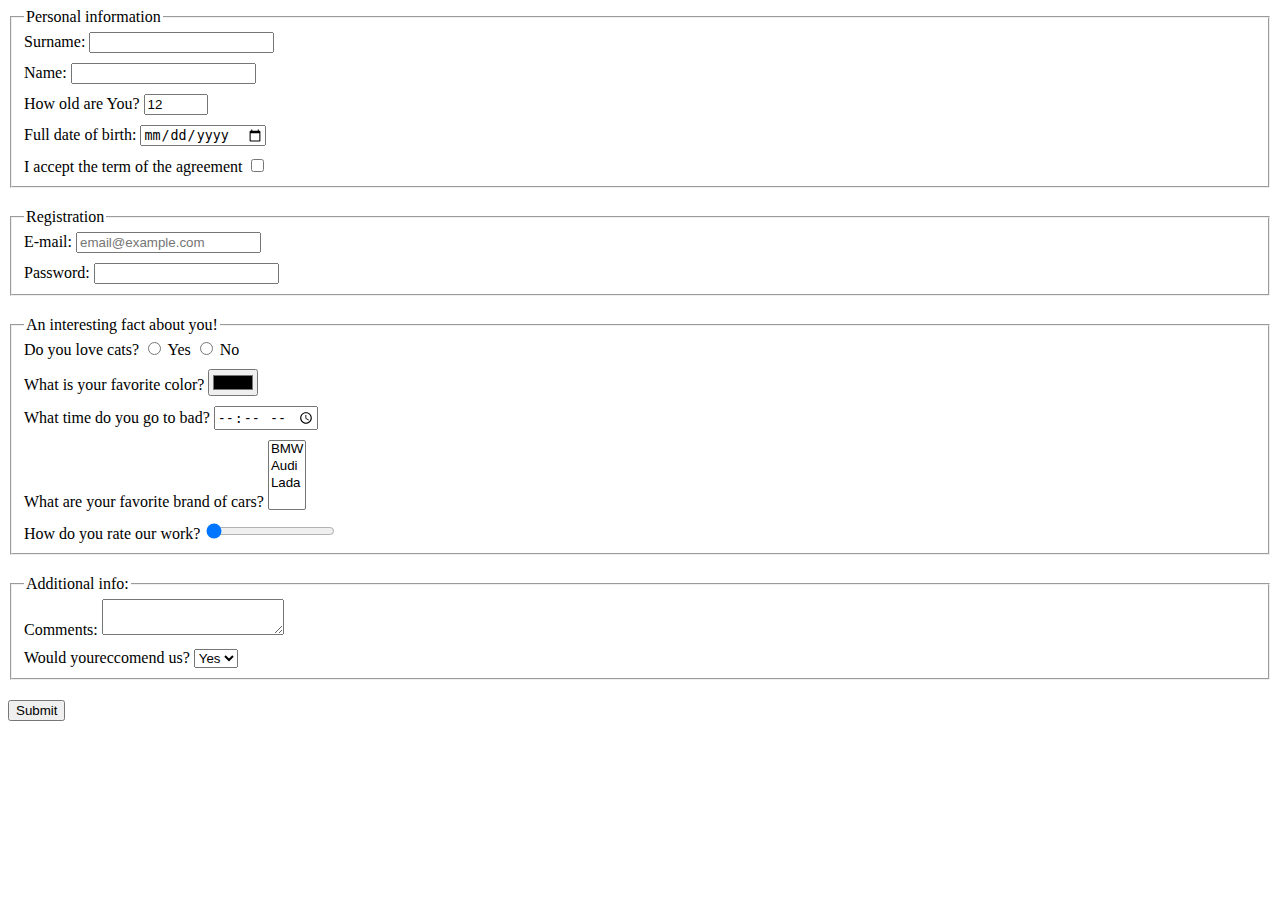
==== src/index.html @ 02ba3031 "add html and css final code" ====
<!doctype html>
<html lang="en">
  <head>
    <meta charset="UTF-8">
    <meta
      name="viewport"
      content="width=device-width, user-scalable=no, initial-scale=1.0, maximum-scale=1.0, minimum-scale=1.0"
    >
    <meta http-equiv="X-UA-Compatible" content="ie=edge">
    <title>HTML Form</title>
    <link rel="stylesheet" href="./style.css">
  </head>
  <body>
    <form action="https://mate-academy-form-lesson.herokuapp.com/create-application" method="post">
      <fieldset class="group">
        <legend>Personal information</legend>
        <div class="form-field">
        Surname:
          <input
            type="text"
            name="surname"
            autocomplete="off"
          >
        </div>
        <div class="form-field">
        Name:
          <input
            type="text"
            name="name"
            autocomplete="off"
          >
        </div>
        <div class="form-field">
        How old are You?
          <input
            type="number"
            name="howOldAreYou"
            value="12"
            min="1"
            max="100"
            autocomplete="off"
          >
        </div>
        <div class="form-field">
        Full date of birth:
          <input type="date" name="fullDateOfBirth" >
        </div>
        <div class="form-field">
          I accept the term of the agreement
          <input type="checkbox" name="agreement">
        </div>
      </fieldset>
      <fieldset class="group">
        <legend>Registration</legend>
        <div class="form-field">
          E-mail:
          <input
            type="email"
            name="email"
            placeholder="email@example.com"
          >
        </div>
        <div class="form-field">
          Password:
          <input
            type="password"
            name="password"
            required
            minlength="5"
            maxlength="10"
          >
        </div>
      </fieldset>
      <fieldset class="group">
        <legend>
          An interesting fact about you!
        </legend>
        <div class="form-field">
          Do you love cats?
          <label>
            <input
              type="radio"
              name="loveCats"
              value="yes"
            > Yes
          </label>
          <label>
            <input
              type="radio"
              name="loveCats"
              value="no"
            > No
          </label>
        </div>
        <div class="form-field">
          What is your favorite color?
          <input type="color" name="favoriteColor">
        </div>
        <div class="form-field">
          What time do you go to bad?
          <input type="time" name="timeToBed">
        </div>
        <div class="form-field">
          What are your favorite brand of cars?
          <select name="favoriteCar" multiple>
            <option value="BMW">BMW</option>
            <option value="Audi">Audi</option>
            <option value="Lada">Lada</option>
          </select>
        </div>
        <div class="form-field">
          How do you rate our work?
          <input
            type="range"
            name="rateOurWork"
            value="0"
          >
        </div>
      </fieldset>
      <fieldset class="group">
        <legend>Additional info:</legend>
        <div class="form-field">
          Comments:
          <textarea name="comments"></textarea>
        </div>
        <div class="form-field">
          Would youreccomend us?
          <select name="youreccomendUs">
            <option value="yes" selected>Yes</option>
            <option value="no">No</option>
          </select>
        </div>
      </fieldset>
      <button type="submit">Submit</button>
    </form>
    <script type="text/javascript" src="./main.js"></script>
  </body>
</html>
---- src/style.css ----
/* styles go here */
.group {
  margin-bottom: 20px;
}

.form-field {
  /*margin-top: 10px;*/
  margin-bottom: 10px;
}

.form-field:last-child {
  margin-bottom: 0;
}
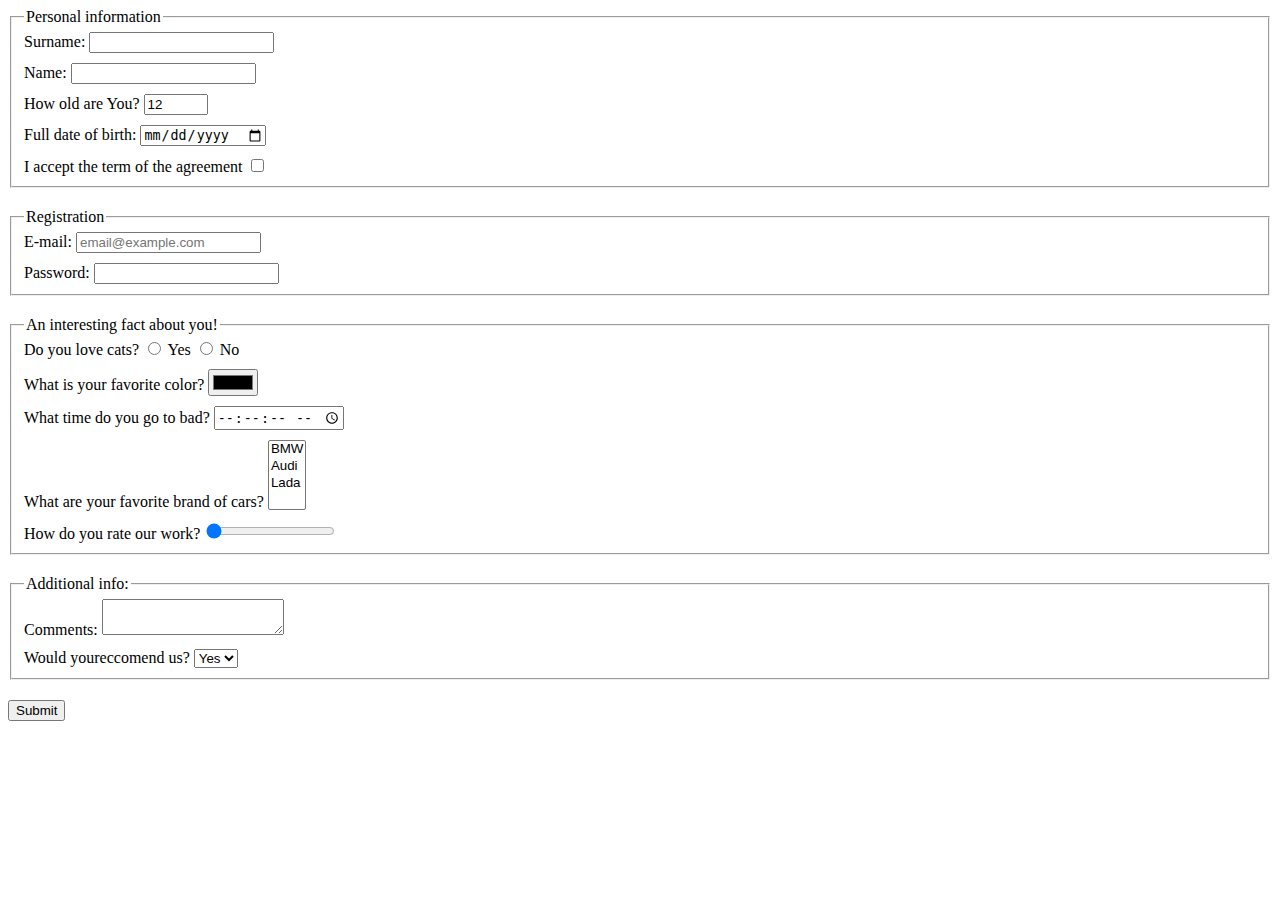
==== commit a996abbd: "repair index.html 2section" ====
--- a/src/index.html
+++ b/src/index.html
@@ -98,7 +98,11 @@
         </div>
         <div class="form-field">
           What time do you go to bad?
-          <input type="time" name="timeToBed">
+          <input
+            type="time"
+            name="timeToBed"
+            step="1"
+          >
         </div>
         <div class="form-field">
           What are your favorite brand of cars?
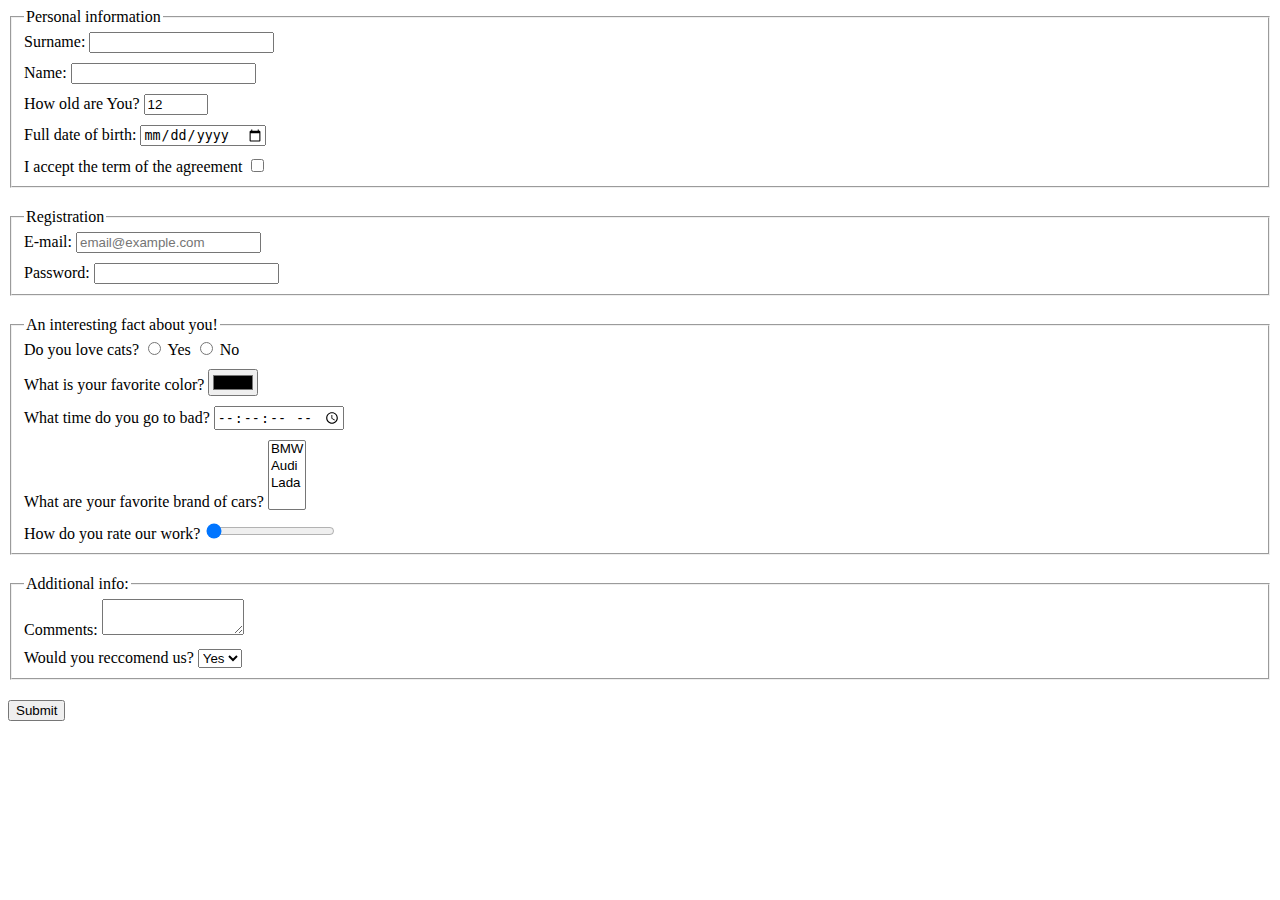
==== commit 9d0d79a5: "add text area 15 cols" ====
--- a/src/index.html
+++ b/src/index.html
@@ -125,10 +125,10 @@
         <legend>Additional info:</legend>
         <div class="form-field">
           Comments:
-          <textarea name="comments"></textarea>
+          <textarea name="comments" cols="15"></textarea>
         </div>
         <div class="form-field">
-          Would youreccomend us?
+          Would you reccomend us?
           <select name="youreccomendUs">
             <option value="yes" selected>Yes</option>
             <option value="no">No</option>
